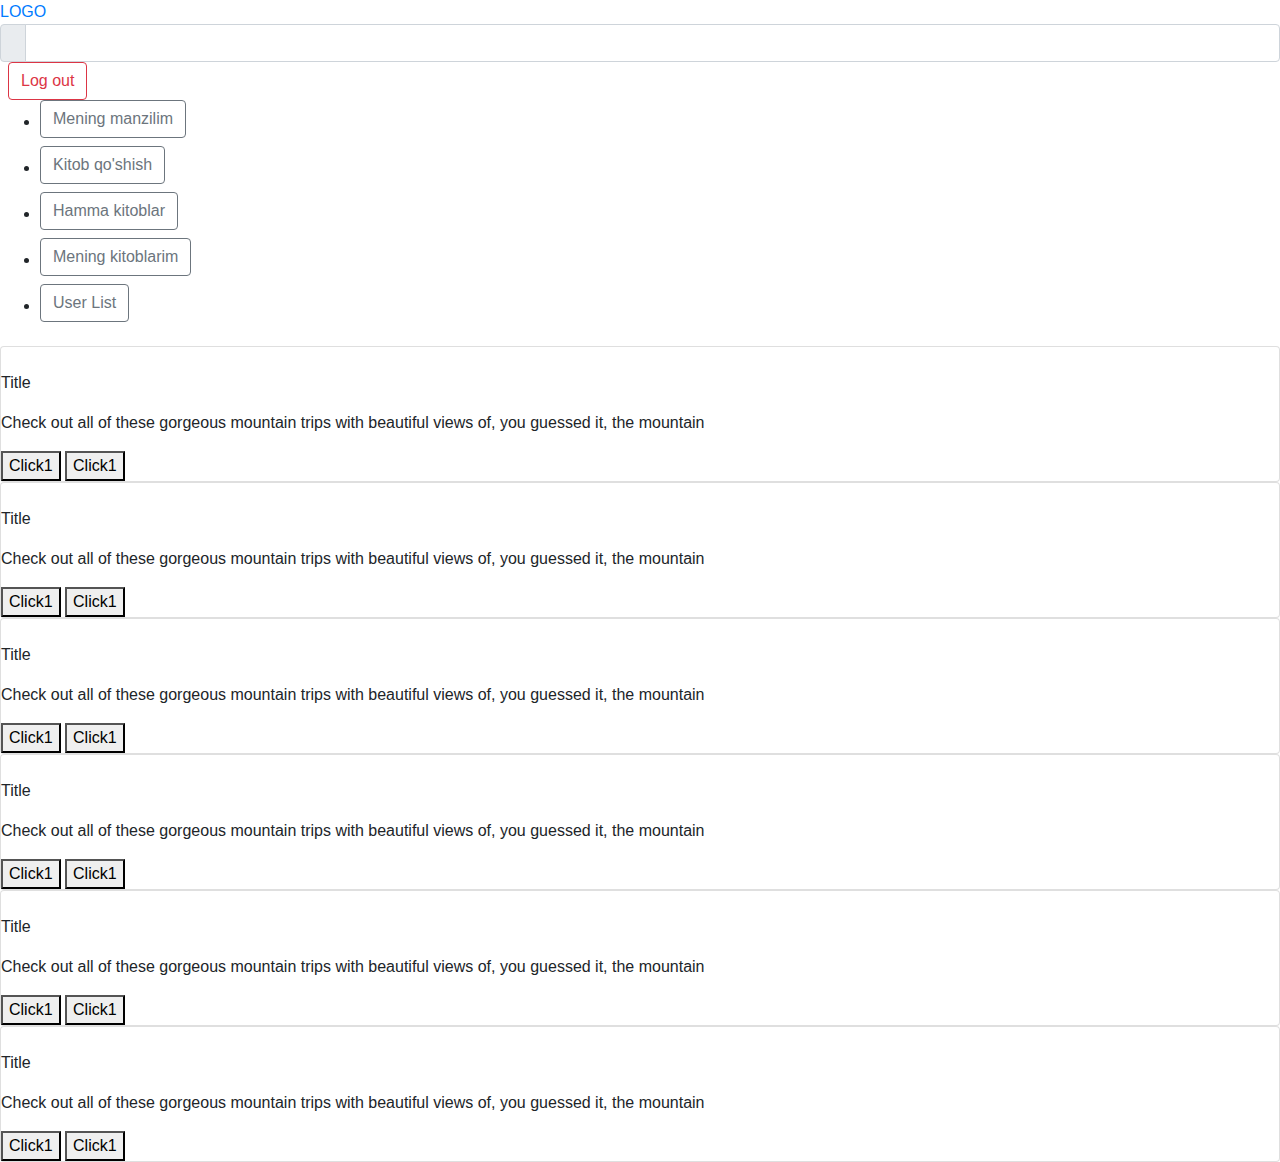
==== src/main/resources/templates/index.html @ 4a690deb "bez userlist" ====
<!DOCTYPE html>
<html lang="eng">

<head>
    <meta charset="UTF-8">
    <meta http-equiv="X-UA-Compatible" content="IE=edge">
    <title></title>
    <meta name="description" content="">
    <meta name="viewport" content="width=device-width, initial-scale=1">
    <link rel="stylesheet" href="css/style.css">
    <link rel="stylesheet" href="css/card.css">
    <script src="https://kit.fontawesome.com/76ca474687.js" crossorigin="anonymous"></script>
    <link rel="stylesheet" href="https://stackpath.bootstrapcdn.com/bootstrap/4.5.2/css/bootstrap.min.css"
        integrity="sha384-JcKb8q3iqJ61gNV9KGb8thSsNjpSL0n8PARn9HuZOnIxN0hoP+VmmDGMN5t9UJ0Z" crossorigin="anonymous">
</head>

<body>
    <div class='own-navbar'>
        <div class="logo">
            <a href="#">LOGO</a>
        </div>

        <div class="input-group search">
            <div class="input-group-prepend">
                <span class="input-group-text" id="basic-addon1"><i class='fas fa-search'></i></span>
            </div>
            <input type="text" class="form-control" aria-describedby="basic-addon1">
        </div>

        <div class="input-group logout">
            <button class="btn btn-outline-danger my-2 ml-2 my-sm-0" type="submit">Log out</button>
        </div>

        <div class="toggler" onclick="toggler()">
            <div class="line"></div>
            <div class="line"></div>
            <div class="line"></div>
        </div>
    </div>


    <div class="wrapper">
        <div class="menu">
            <ul>
                <li><button class='btn btn-outline-secondary mb-2'>Mening manzilim <i class="fas fa-home"></i></button>
                </li>
                <li><button class='btn btn-outline-secondary mb-2' data-toggle="modal" data-target="#exampleModal">Kitob
                        qo'shish <i class=" fas fa-plus"></i></button>
                </li>
                <li><button class='btn btn-outline-secondary mb-2'>Hamma kitoblar <i
                            class="fas fa-list-ol"></i></button></li>
                <li><button class='btn btn-outline-secondary mb-2'>Mening kitoblarim <i
                            class="fas fa-list-ol"></i></button></li>
                <li><button class='btn btn-outline-secondary mb-2'>User List <i class="fas fa-list-ol"></i></button>
                </li>
            </ul>
        </div>
        <div class="card-container ">
            <div class="card">
                <div class="img">
                    <img src='./img/Webp.net-compress-image.jpg' alt='' />
                </div>
                <div class="content">
                    <p class="title">Title</p>
                    <p class="copy">Check out all of these gorgeous mountain trips with beautiful views of, you
                        guessed it, the mountain</p>
                    <button class='card1-btn'>Click1</button>
                    <button class='card2-btn'>Click1</button>
                </div>
            </div>
            <div class="card">
                <div class="img">
                    <img src='./img/Webp.net-compress-image.jpg' alt='' />
                </div>
                <div class="content">
                    <p class="title">Title</p>
                    <p class="copy">Check out all of these gorgeous mountain trips with beautiful views of, you
                        guessed it, the mountain</p>
                    <button class='card1-btn'>Click1</button>
                    <button class='card2-btn'>Click1</button>
                </div>
            </div>
            <div class="card">
                <div class="img">
                    <img src='./img/Webp.net-compress-image.jpg' alt='' />
                </div>
                <div class="content">
                    <p class="title">Title</p>
                    <p class="copy">Check out all of these gorgeous mountain trips with beautiful views of, you
                        guessed it, the mountain</p>
                    <button class='card1-btn'>Click1</button>
                    <button class='card2-btn'>Click1</button>
                </div>
            </div>
            <div class="card">
                <div class="img">
                    <img src='./img/Webp.net-compress-image.jpg' alt='' />
                </div>
                <div class="content">
                    <p class="title">Title</p>
                    <p class="copy">Check out all of these gorgeous mountain trips with beautiful views of, you
                        guessed it, the mountain</p>
                    <button class='card1-btn'>Click1</button>
                    <button class='card2-btn'>Click1</button>
                </div>
            </div>
            <div class="card">
                <div class="img">
                    <img src='./img/Webp.net-compress-image.jpg' alt='' />
                </div>
                <div class="content">
                    <p class="title">Title</p>
                    <p class="copy">Check out all of these gorgeous mountain trips with beautiful views of, you
                        guessed it, the mountain</p>
                    <button class='card1-btn'>Click1</button>
                    <button class='card2-btn'>Click1</button>
                </div>
            </div>
            <div class="card">
                <div class="img">
                    <img src='./img/Webp.net-compress-image.jpg' alt='' />
                </div>
                <div class="content">
                    <p class="title">Title</p>
                    <p class="copy">Check out all of these gorgeous mountain trips with beautiful views of, you
                        guessed it, the mountain</p>
                    <button class='card1-btn'>Click1</button>
                    <button class='card2-btn'>Click1</button>
                </div>
            </div>

        </div>
    </div>

    <!-- Modal -->
    <div class="modal fade" id="exampleModal" tabindex="-1" role="dialog" aria-labelledby="exampleModalLabel"
        aria-hidden="true">
        <div class="modal-dialog" role="document">
            <div class="modal-content">
                <div class="modal-header">
                    <h5 class="modal-title" id="exampleModalLabel">Modal title</h5>
                    <button type="button" class="close" data-dismiss="modal" aria-label="Close">
                        <span aria-hidden="true">&times;</span>
                    </button>
                </div>
                <div class="modal-body">
                    <input type='text' class='form-control mb-2' />
                    <input type='text' class='form-control' />

                </div>
                <div class="modal-footer">
                    <button type="button" class="btn btn-secondary" data-dismiss="modal">Close</button>
                    <button type="button" class="btn btn-primary">Save changes</button>
                </div>
            </div>
        </div>
    </div>


    <script src="https://code.jquery.com/jquery-3.5.1.slim.min.js"
        integrity="sha384-DfXdz2htPH0lsSSs5nCTpuj/zy4C+OGpamoFVy38MVBnE+IbbVYUew+OrCXaRkfj"
        crossorigin="anonymous"></script>
    <script src="https://cdn.jsdelivr.net/npm/popper.js@1.16.1/dist/umd/popper.min.js"
        integrity="sha384-9/reFTGAW83EW2RDu2S0VKaIzap3H66lZH81PoYlFhbGU+6BZp6G7niu735Sk7lN"
        crossorigin="anonymous"></script>
    <script src="https://stackpath.bootstrapcdn.com/bootstrap/4.5.2/js/bootstrap.min.js"
        integrity="sha384-B4gt1jrGC7Jh4AgTPSdUtOBvfO8shuf57BaghqFfPlYxofvL8/KUEfYiJOMMV+rV"
        crossorigin="anonymous"></script>
    <script src="js/script.js"></script>
</body>

</html>
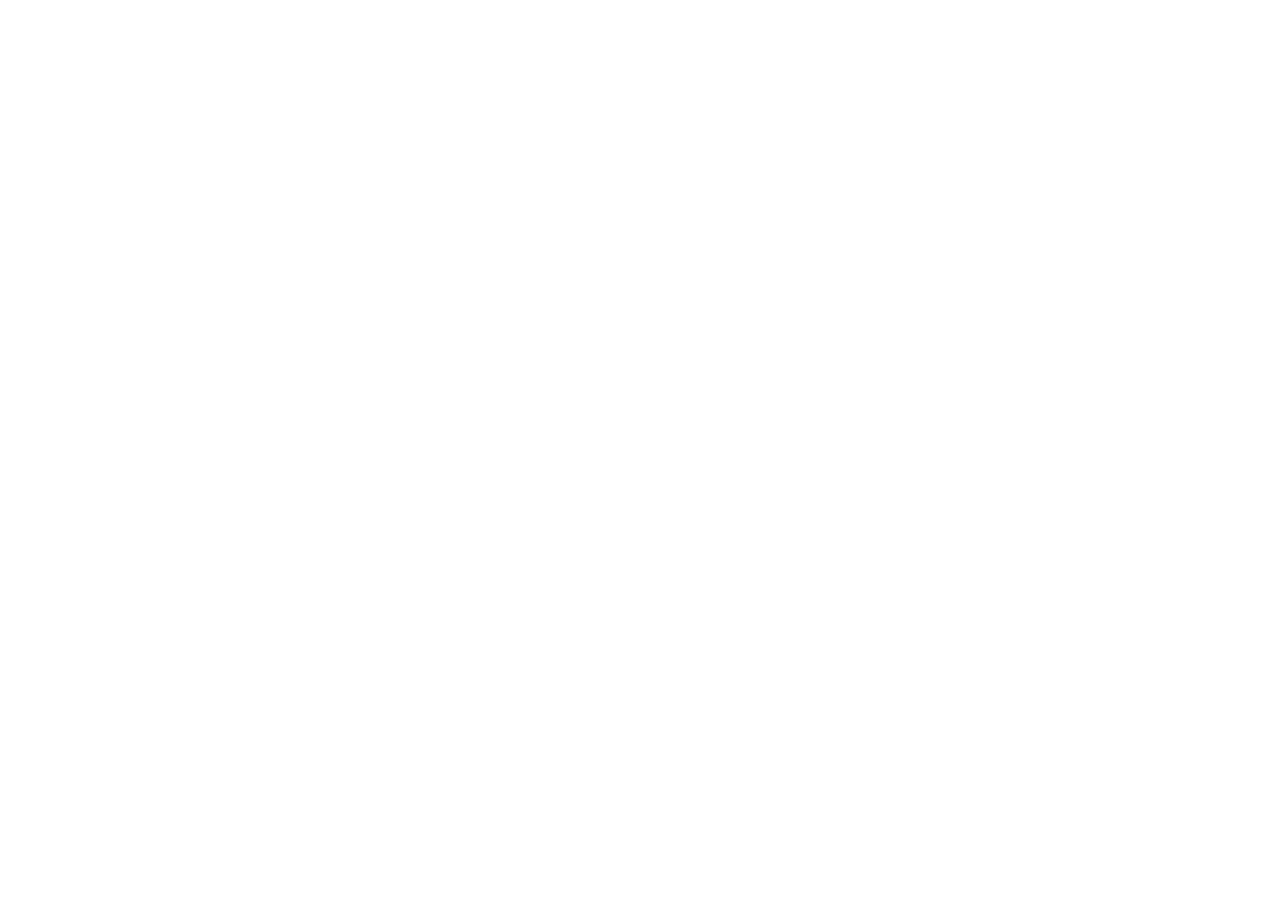
==== commit b68b0376: "changeversion" ====
--- a/src/main/resources/templates/index.html
+++ b/src/main/resources/templates/index.html
@@ -1,172 +1,137 @@
-<!DOCTYPE html>
-<html lang="eng">
+<!--<!DOCTYPE html>-->
+<!--<html  xmlns="http://www.w3.org/1999/xhtml"-->
+<!--       xmlns:th="http://www.thymeleaf.org"-->
+<!--       xmlns:sec="http://www.w3.org/1999/xhtml"-->
+<!--       xmlns:layout="http://www.ultraq.net.nz/thymeleaf/layout">-->
 
-<head>
-    <meta charset="UTF-8">
-    <meta http-equiv="X-UA-Compatible" content="IE=edge">
-    <title></title>
-    <meta name="description" content="">
-    <meta name="viewport" content="width=device-width, initial-scale=1">
-    <link rel="stylesheet" href="css/style.css">
-    <link rel="stylesheet" href="css/card.css">
-    <script src="https://kit.fontawesome.com/76ca474687.js" crossorigin="anonymous"></script>
-    <link rel="stylesheet" href="https://stackpath.bootstrapcdn.com/bootstrap/4.5.2/css/bootstrap.min.css"
-        integrity="sha384-JcKb8q3iqJ61gNV9KGb8thSsNjpSL0n8PARn9HuZOnIxN0hoP+VmmDGMN5t9UJ0Z" crossorigin="anonymous">
-</head>
+<!--<head>-->
+<!--    <meta charset="UTF-8">-->
+<!--    <meta http-equiv="X-UA-Compatible" content="IE=edge">-->
+<!--    <title></title>-->
+<!--    <meta name="description" content="">-->
+<!--    <meta name="viewport" content="width=device-width, initial-scale=1">-->
+<!--    <script src="https://kit.fontawesome.com/76ca474687.js" crossorigin="anonymous"></script>-->
 
-<body>
-    <div class='own-navbar'>
-        <div class="logo">
-            <a href="#">LOGO</a>
-        </div>
-
-        <div class="input-group search">
-            <div class="input-group-prepend">
-                <span class="input-group-text" id="basic-addon1"><i class='fas fa-search'></i></span>
-            </div>
-            <input type="text" class="form-control" aria-describedby="basic-addon1">
-        </div>
-
-        <div class="input-group logout">
-            <button class="btn btn-outline-danger my-2 ml-2 my-sm-0" type="submit">Log out</button>
-        </div>
-
-        <div class="toggler" onclick="toggler()">
-            <div class="line"></div>
-            <div class="line"></div>
-            <div class="line"></div>
-        </div>
-    </div>
+<!--    <script src="https://ajax.googleapis.com/ajax/libs/jquery/1.11.1/jquery.min.js"></script>-->
+<!--    <script src="https://cdnjs.cloudflare.com/ajax/libs/jquery-validate/1.14.0/jquery.validate.min.js"></script>-->
+<!--    <script src="https://maxcdn.bootstrapcdn.com/bootstrap/3.3.6/js/bootstrap.min.js"></script>-->
 
 
-    <div class="wrapper">
-        <div class="menu">
-            <ul>
-                <li><button class='btn btn-outline-secondary mb-2'>Mening manzilim <i class="fas fa-home"></i></button>
-                </li>
-                <li><button class='btn btn-outline-secondary mb-2' data-toggle="modal" data-target="#exampleModal">Kitob
-                        qo'shish <i class=" fas fa-plus"></i></button>
-                </li>
-                <li><button class='btn btn-outline-secondary mb-2'>Hamma kitoblar <i
-                            class="fas fa-list-ol"></i></button></li>
-                <li><button class='btn btn-outline-secondary mb-2'>Mening kitoblarim <i
-                            class="fas fa-list-ol"></i></button></li>
-                <li><button class='btn btn-outline-secondary mb-2'>User List <i class="fas fa-list-ol"></i></button>
-                </li>
-            </ul>
-        </div>
-        <div class="card-container ">
-            <div class="card">
-                <div class="img">
-                    <img src='./img/Webp.net-compress-image.jpg' alt='' />
-                </div>
-                <div class="content">
-                    <p class="title">Title</p>
-                    <p class="copy">Check out all of these gorgeous mountain trips with beautiful views of, you
-                        guessed it, the mountain</p>
-                    <button class='card1-btn'>Click1</button>
-                    <button class='card2-btn'>Click1</button>
-                </div>
-            </div>
-            <div class="card">
-                <div class="img">
-                    <img src='./img/Webp.net-compress-image.jpg' alt='' />
-                </div>
-                <div class="content">
-                    <p class="title">Title</p>
-                    <p class="copy">Check out all of these gorgeous mountain trips with beautiful views of, you
-                        guessed it, the mountain</p>
-                    <button class='card1-btn'>Click1</button>
-                    <button class='card2-btn'>Click1</button>
-                </div>
-            </div>
-            <div class="card">
-                <div class="img">
-                    <img src='./img/Webp.net-compress-image.jpg' alt='' />
-                </div>
-                <div class="content">
-                    <p class="title">Title</p>
-                    <p class="copy">Check out all of these gorgeous mountain trips with beautiful views of, you
-                        guessed it, the mountain</p>
-                    <button class='card1-btn'>Click1</button>
-                    <button class='card2-btn'>Click1</button>
-                </div>
-            </div>
-            <div class="card">
-                <div class="img">
-                    <img src='./img/Webp.net-compress-image.jpg' alt='' />
-                </div>
-                <div class="content">
-                    <p class="title">Title</p>
-                    <p class="copy">Check out all of these gorgeous mountain trips with beautiful views of, you
-                        guessed it, the mountain</p>
-                    <button class='card1-btn'>Click1</button>
-                    <button class='card2-btn'>Click1</button>
-                </div>
-            </div>
-            <div class="card">
-                <div class="img">
-                    <img src='./img/Webp.net-compress-image.jpg' alt='' />
-                </div>
-                <div class="content">
-                    <p class="title">Title</p>
-                    <p class="copy">Check out all of these gorgeous mountain trips with beautiful views of, you
-                        guessed it, the mountain</p>
-                    <button class='card1-btn'>Click1</button>
-                    <button class='card2-btn'>Click1</button>
-                </div>
-            </div>
-            <div class="card">
-                <div class="img">
-                    <img src='./img/Webp.net-compress-image.jpg' alt='' />
-                </div>
-                <div class="content">
-                    <p class="title">Title</p>
-                    <p class="copy">Check out all of these gorgeous mountain trips with beautiful views of, you
-                        guessed it, the mountain</p>
-                    <button class='card1-btn'>Click1</button>
-                    <button class='card2-btn'>Click1</button>
-                </div>
-            </div>
+<!--    &lt;!&ndash;    <script th:src="@{https://ajax.googleapis.com/ajax/libs/jquery/3.5.1/jquery.min.js}"></script>&ndash;&gt;-->
+<!--    <link rel="stylesheet" href="https://stackpath.bootstrapcdn.com/bootstrap/4.5.2/css/bootstrap.min.css"-->
+<!--          integrity="sha384-JcKb8q3iqJ61gNV9KGb8thSsNjpSL0n8PARn9HuZOnIxN0hoP+VmmDGMN5t9UJ0Z" crossorigin="anonymous">-->
 
-        </div>
-    </div>
+<!--    <link rel="stylesheet" th:href="@{/assets/css/card.css}">-->
+<!--    <link rel="stylesheet" th:href="@{/assets/css/style.css}">-->
 
-    <!-- Modal -->
-    <div class="modal fade" id="exampleModal" tabindex="-1" role="dialog" aria-labelledby="exampleModalLabel"
-        aria-hidden="true">
-        <div class="modal-dialog" role="document">
-            <div class="modal-content">
-                <div class="modal-header">
-                    <h5 class="modal-title" id="exampleModalLabel">Modal title</h5>
-                    <button type="button" class="close" data-dismiss="modal" aria-label="Close">
-                        <span aria-hidden="true">&times;</span>
-                    </button>
-                </div>
-                <div class="modal-body">
-                    <input type='text' class='form-control mb-2' />
-                    <input type='text' class='form-control' />
+<!--</head>-->
 
-                </div>
-                <div class="modal-footer">
-                    <button type="button" class="btn btn-secondary" data-dismiss="modal">Close</button>
-                    <button type="button" class="btn btn-primary">Save changes</button>
-                </div>
-            </div>
-        </div>
-    </div>
+<!--<body>-->
+
+<!--<div class='own-navbar'>-->
+<!--    <div class="logo">-->
+<!--        <a href="#">BookClub</a>-->
+<!--    </div>-->
+
+<!--    <div class="input-group search">-->
+<!--        <div class="input-group-prepend">-->
+<!--            <span class="input-group-text" id="basic-addon1"><i class='fas fa-search'></i></span>-->
+<!--        </div>-->
+<!--        <input type="text" class="form-control" aria-describedby="basic-addon1" id="searchBook">-->
+<!--    </div>-->
+
+<!--    <div class="input-group logout">-->
+<!--&lt;!&ndash;        <a href="/logout" sec:authorize="hasRole('ROLE_USER')" class="btn btn-danger">Chiqish <i class="fas fa-sign-out-alt"></i></a>&ndash;&gt;-->
+<!--    </div>-->
+
+<!--    <div class="toggler" onclick="toggler()">-->
+<!--        <div class="line"></div>-->
+<!--        <div class="line"></div>-->
+<!--        <div class="line"></div>-->
+<!--    </div>-->
+<!--</div>-->
 
 
-    <script src="https://code.jquery.com/jquery-3.5.1.slim.min.js"
-        integrity="sha384-DfXdz2htPH0lsSSs5nCTpuj/zy4C+OGpamoFVy38MVBnE+IbbVYUew+OrCXaRkfj"
-        crossorigin="anonymous"></script>
-    <script src="https://cdn.jsdelivr.net/npm/popper.js@1.16.1/dist/umd/popper.min.js"
-        integrity="sha384-9/reFTGAW83EW2RDu2S0VKaIzap3H66lZH81PoYlFhbGU+6BZp6G7niu735Sk7lN"
-        crossorigin="anonymous"></script>
-    <script src="https://stackpath.bootstrapcdn.com/bootstrap/4.5.2/js/bootstrap.min.js"
-        integrity="sha384-B4gt1jrGC7Jh4AgTPSdUtOBvfO8shuf57BaghqFfPlYxofvL8/KUEfYiJOMMV+rV"
-        crossorigin="anonymous"></script>
-    <script src="js/script.js"></script>
-</body>
+<!--<div class="wrapper">-->
+<!--    <div class="menu">-->
+<!--        <ul>-->
+<!--            <li><a href="/auth/sign/up" class='btn btn-outline-secondary mb-2'-->
+<!--                   style="padding-left: 30px;-->
+<!--                padding-right: 30px;background: #fff;"onmouseover="this.style.backgroundColor='#6C757D';" onmouseout="this.style.backgroundColor='#fff'">-->
+<!--                    Royhatdan o'tish <i class="fas fa-sign-out-alt"></i></a> </li>-->
 
-</html>+<!--        </ul>-->
+<!--    </div>-->
+<!--    <div class="card-container " >-->
+<!--        &lt;!&ndash;        <div id="myBooks" >&ndash;&gt;-->
+<!--        <div id="defaultAllBooks" style="display:contents">-->
+<!--            <div th:each="book:${bookPage}" class="card" >-->
+
+<!--                <div class="img" >-->
+<!--                    <img th:src="|data:image/png;base64,${book.picture}|" alt='' />-->
+
+<!--                </div>-->
+
+<!--                <div class="content" >-->
+<!--                    <p class="title" th:text="${book.name}"></p>-->
+<!--                    <p class="copy" th:text="${book.username}+${book.author}-->
+<!--                                + ${book.comment}+${book.language}+${book.district}+${book.region}"></p>-->
+<!--                    &lt;!&ndash;                                <p class="copy" th:text="${book.language}"></p>&ndash;&gt;-->
+<!--                    &lt;!&ndash;                                <p class="copy" th:text="${book.comment}"></p>&ndash;&gt;-->
+<!--                    &lt;!&ndash;                                <p class="copy" th:text="${book.}"></p>&ndash;&gt;-->
+<!--                    &lt;!&ndash;                    <button class='card1-btn'>Click1</button>&ndash;&gt;-->
+<!--                    &lt;!&ndash;                    <button class='card2-btn'>Click1</button>&ndash;&gt;-->
+<!--                </div>-->
+
+<!--            </div>-->
+<!--        </div>-->
+
+<!--        <div id="mySearchedBooks" >-->
+<!--        </div>-->
+
+<!--    </div>-->
+
+<!--</div>-->
+
+
+
+<!--&lt;!&ndash;                    delete my book&ndash;&gt;-->
+<!--&lt;!&ndash; Modal &ndash;&gt;-->
+<!--<footer class="page-footer font-small blue" style="margin-left: 49%;">-->
+<!--    &lt;!&ndash;    text-center py-3&ndash;&gt;-->
+<!--    &lt;!&ndash; Copyright &ndash;&gt;-->
+
+<!--    <ul class="pagination pg-blue" style="">-->
+<!--        <li th:each="pageNumber:${numbers}" class="page-item"-->
+<!--            th:class="${pageNumber == bookPage.number} ? active">-->
+<!--            <a class="page-link" th:href="@{'/?page='+${pageNumber}}" th:text="${pageNumber+1}"></a>-->
+<!--        </li>-->
+<!--    </ul>-->
+
+<!--    &lt;!&ndash; Copyright &ndash;&gt;-->
+
+<!--</footer>-->
+<!--<script src="https://code.jquery.com/jquery-3.5.1.slim.min.js"-->
+<!--        integrity="sha384-DfXdz2htPH0lsSSs5nCTpuj/zy4C+OGpamoFVy38MVBnE+IbbVYUew+OrCXaRkfj"-->
+<!--        crossorigin="anonymous"></script>-->
+
+<!--<script src="https://cdn.jsdelivr.net/npm/popper.js@1.16.1/dist/umd/popper.min.js"-->
+<!--        integrity="sha384-9/reFTGAW83EW2RDu2S0VKaIzap3H66lZH81PoYlFhbGU+6BZp6G7niu735Sk7lN"-->
+<!--        crossorigin="anonymous"></script>-->
+<!--<script src="https://stackpath.bootstrapcdn.com/bootstrap/4.5.2/js/bootstrap.min.js"-->
+<!--        integrity="sha384-B4gt1jrGC7Jh4AgTPSdUtOBvfO8shuf57BaghqFfPlYxofvL8/KUEfYiJOMMV+rV"-->
+<!--        crossorigin="anonymous"></script>-->
+<!--<script th:src="@{/assets/js/script.js}"></script>-->
+<!--<script th:src="@{/assets/js/regions.js}"></script>-->
+<!--&lt;!&ndash;<script th:src="@{/assets/js/main.js}"></script>&ndash;&gt;-->
+<!--<script th:src="@{/assets/js/controljs.js}"></script>-->
+<!--<script th:src="@{/assets/js/jQuery.min.js}"></script>-->
+<!--<script th:src="@{/assets/js/bootstrap.js}"></script>-->
+<!--<script src="https://cdnjs.cloudflare.com/ajax/libs/bootstrap-validator/0.5.3/js/bootstrapValidator.js"></script>-->
+<!--<script>-->
+
+<!--</script>-->
+<!--<script src="http://ajax.aspnetcdn.com/ajax/jquery.validate/1.11.1/jquery.validate.min.js"></script>-->
+<!--</body>-->
+
+<!--</html>-->